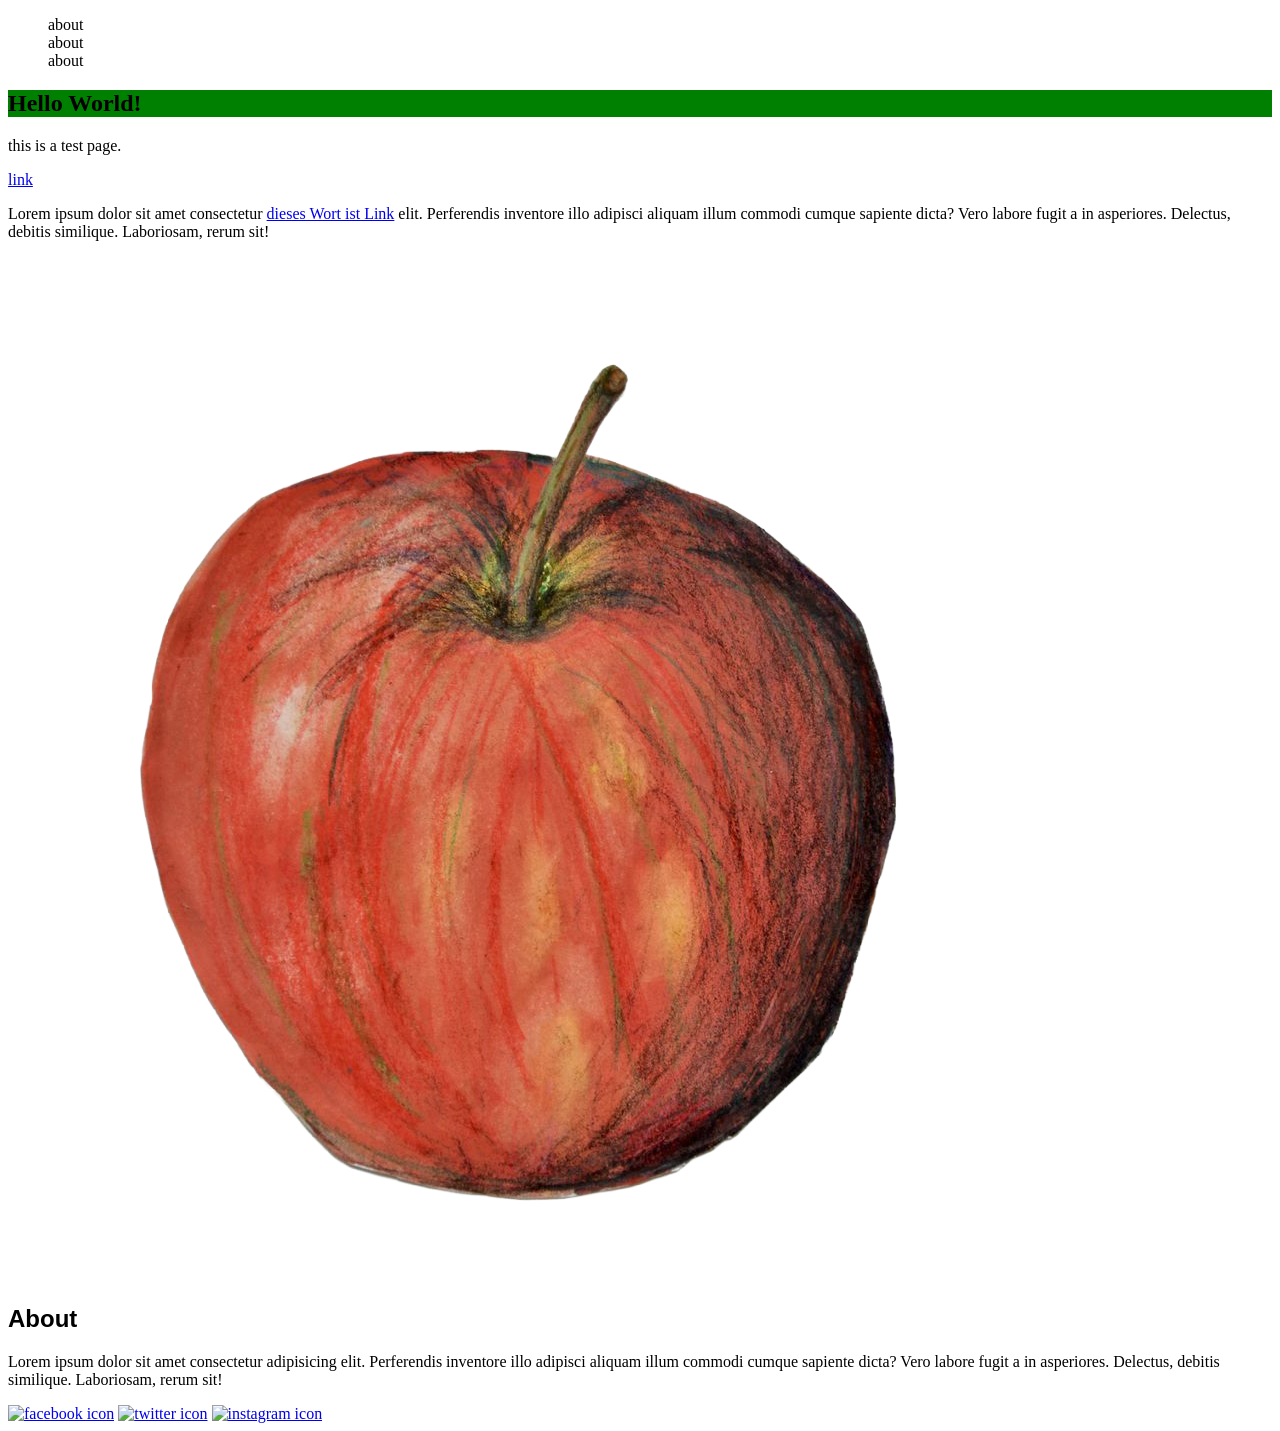
==== test_start.html @ 4f5b0504 "Sections erstellt" ====
<!doctype html>
<html lang="en">
  <head>
    <meta charset="UTF-8" />
    <meta name="viewport" content="width=device-width, initial-scale=1.0" />
    <title>Calvados</title>
    <link rel="stylesheet" href="./styling/style.css">
  </head>

  <body>
    <header>
        <ol>
            <div>about</div>
            <div>about</div>
            <div>about</div>
        </ol>
    </header>
    <main>
      <div class="content">
        <section id="hero_section">
          <h1>Hello World!</h1>
          <p>this is a test page.</p>
          <a href="http://google.com">link</a>
          <p>
            Lorem ipsum dolor sit amet consectetur
            <a href="http://google.com">dieses Wort ist Link</a> elit.
            Perferendis inventore illo adipisci aliquam illum commodi cumque
            sapiente dicta? Vero labore fugit a in asperiores. Delectus, debitis
            similique. Laboriosam, rerum sit!
          </p>
          <div class="bild">
            <img src="./img/apfel_free.png" alt="freigestellter roter Apfel" />
          </div>
        </section>

        <section id="about_section">
          <h2>About</h2>
          <p>
            Lorem ipsum dolor sit amet consectetur adipisicing elit. Perferendis
            inventore illo adipisci aliquam illum commodi cumque sapiente dicta?
            Vero labore fugit a in asperiores. Delectus, debitis similique.
            Laboriosam, rerum sit!
          </p>

        </section>


      </div>
    </main>

    <footer>
        <div class="footer_icon_container">
            <a href="http://google.com"><img src="./img/facebook.png" alt="facebook icon" /></a>
            <a href="http://google.com"><img src="./img/twitter.png" alt="twitter icon" /></a>
            <a href="http://google.com"><img src="./img/instagram.png" alt="instagram icon" /></a>
    </footer>
  </body>
</html>
---- styling/style.css ----
h1 { 
  background-color: green;
}

h1:hover {
  color: red;
}


h2{ 
    font-size: 24px;
}

.hero_section {
    color: blue;
}


h2,
h3,
.title
#hero_section {
    font-family: Arial, sans-serif;
}

/*          ../ für raus aus dem Ordner
            ./ für im Ordner bleiben     */


/* ====================== */
/* Element Styles */
/* ====================== */


/* classe für buttonclass="btn" */

.btn {
    background-color: orange;
    color: white;
    padding: 10px 20px;
    border: none;
    border-radius: 5px;
    cursor: pointer;
}

.btn:hover {
    background-color: darkorange;
}
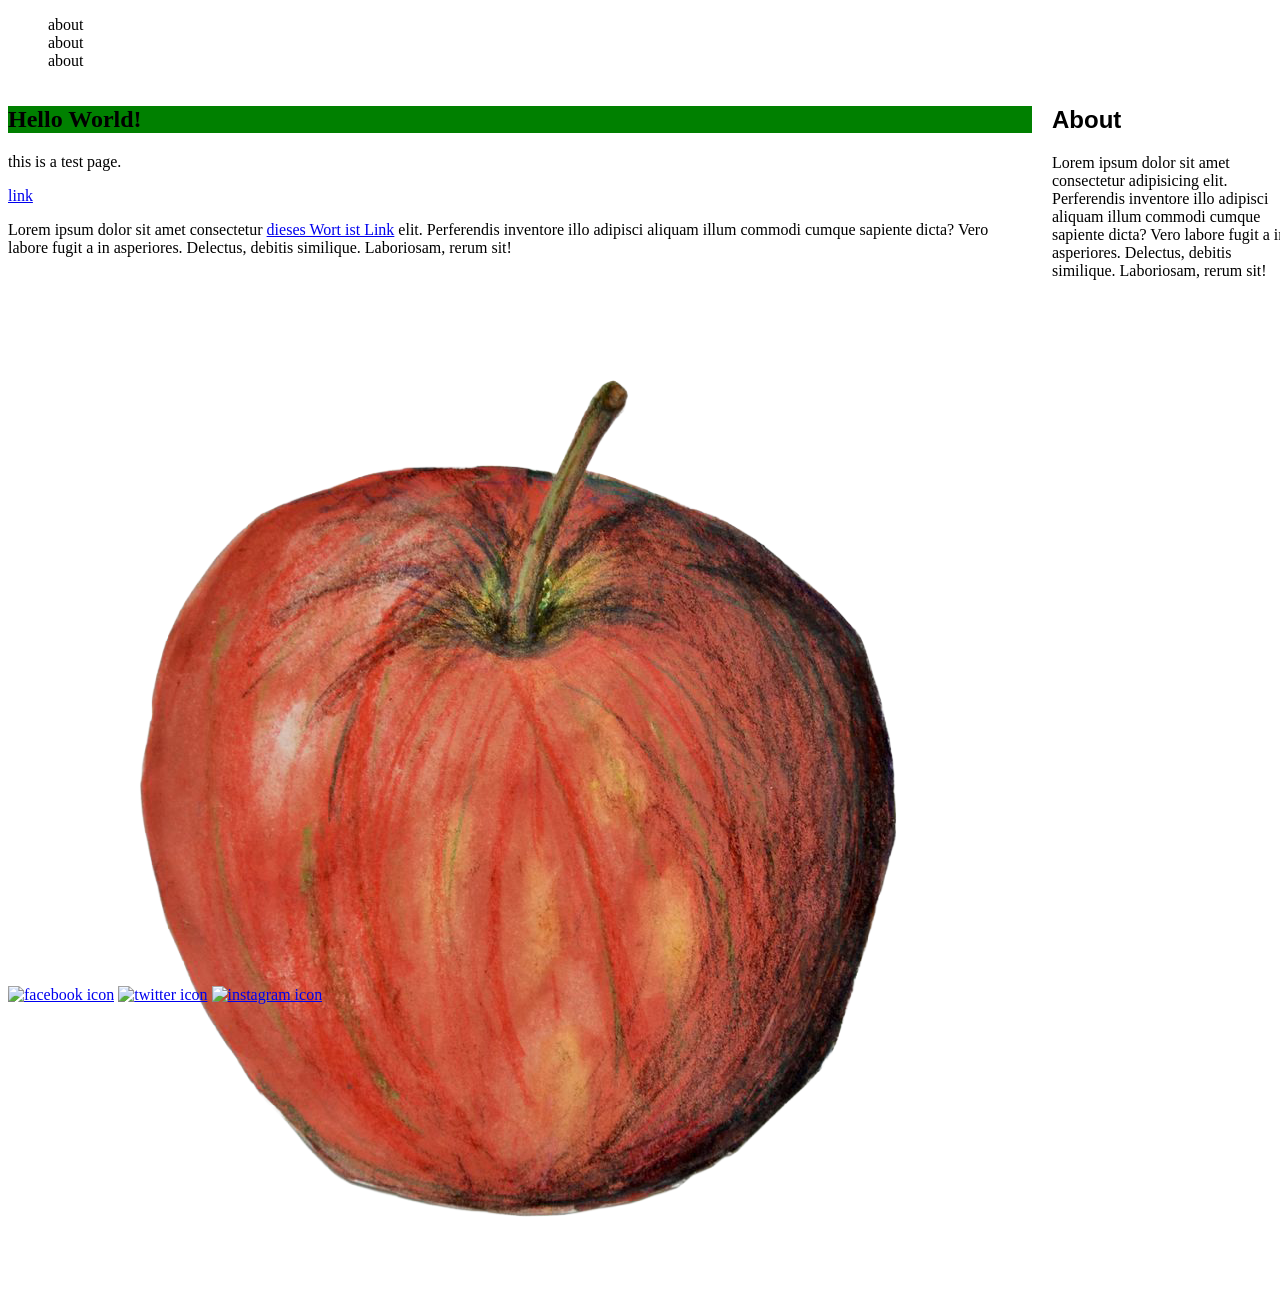
==== commit 60889d14: "adding Assets" ====
--- a/test_start.html
+++ b/test_start.html
@@ -16,6 +16,10 @@
         </ol>
     </header>
     <main>
+
+
+      
+
       <div class="content">
         <section id="hero_section">
           <h1>Hello World!</h1>
--- a/styling/style.css
+++ b/styling/style.css
@@ -48,4 +48,50 @@
 }   
 
 
+/* ====================== */
+/* Import */
+/* ====================== */
 
+
+
+
+
+/* ====================== */
+/* Grid */
+/* ====================== */
+
+
+.content {
+  display: grid;
+  grid-template-columns: 1fr;       /* 2 equal columns */
+  justify-content: center;          /* center horizontally */
+  align-items: start;               /* align content to the top */
+  gap: 0px;                     /* space between columns */
+}
+
+
+
+
+.content {
+    display: grid;
+  grid-template-columns: 1fr 1fr;   /* 2 equal columns */
+  width: 100vw;
+  height: 100vh;;  
+  justify-content: center;          /* center horizontally */
+  align-items: start;               /* align content to the top */
+  gap: 20px;                        /* space between columns */
+}
+
+
+
+
+/* ====================== */
+/* Lines */
+/* ====================== */
+
+.divider {
+  height: 2px;
+  background-color: #333;
+  width: 80%;
+  margin: 20px auto;
+}
